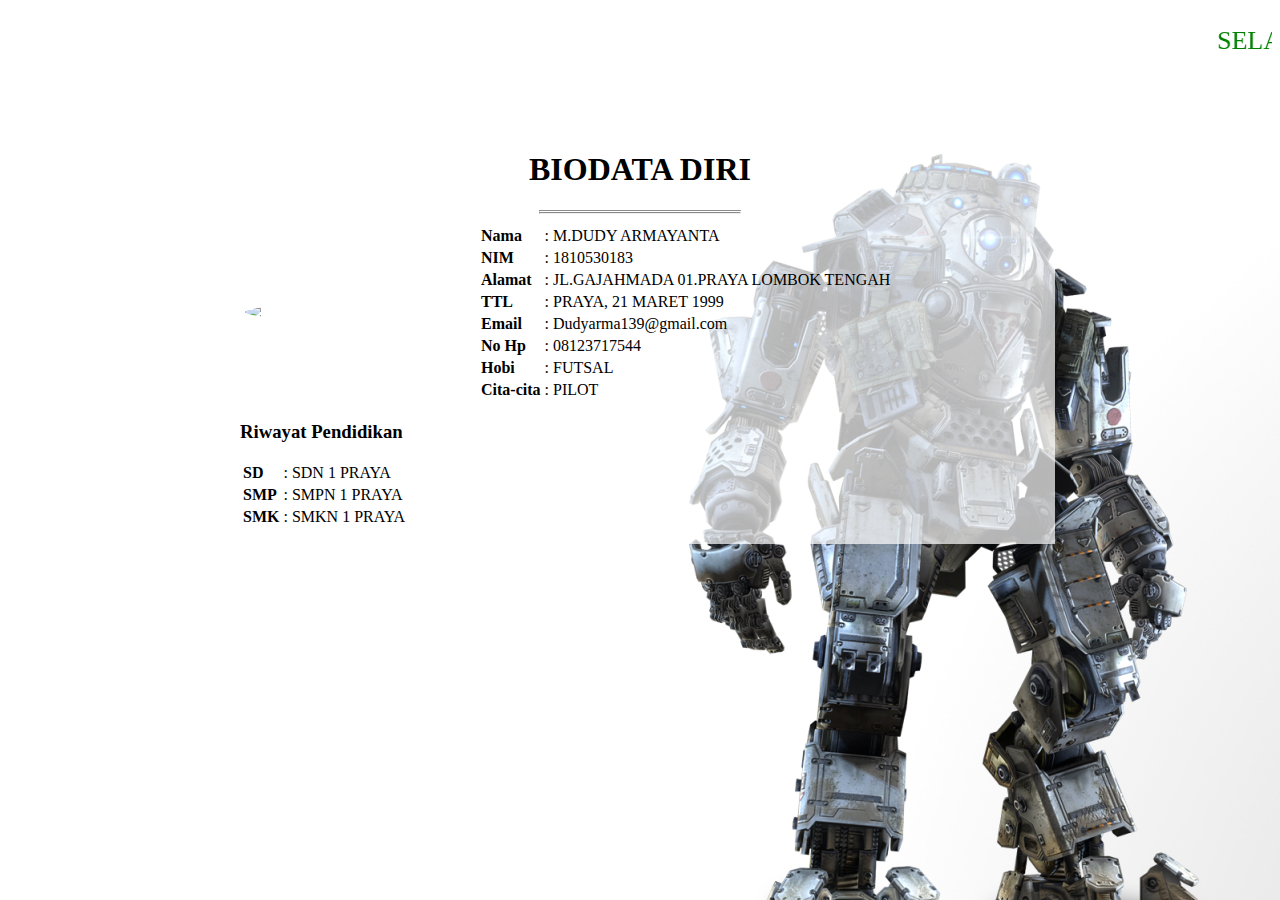
==== sublime.html @ 1f96004b "tugas" ====
<!DOCTYPE html>
<html>
<head>

<p style=" color: green; font: family:Engeravers MT;font-size:26px"><marquee scrollamount="7"> SELAMAT DATANG DI RISSA MOTOR </p> </marquee>
<title>Biodata
</title> 
<link rel="stylesheet" type="text/css" href="style.css">

<style> .wrap{ background-color:rgba(255,255,255,0.7); width: 800px; color:black; margin: 20px auto; padding:15px; } 
</style> 

</head>
 <body style="background: url(Barcelona.jpg)"> 
 	<style type="center"></style>
 	<div class="wrap"> 
	<h1 class="class" align="center">BIODATA DIRI
	</h1>
	<hr/ align="center" width="25%" style="border-top: 3px double #8c8b8b;"> <table> 
		<tr>
			<td rowspan="10" width="100px"> 
		<img src="Porto.png" width="200px" style="display: block; border-radius: 50%;border-color:white;margin-right:30px" border="2px" ></td>
	</tr><tr><td> <b>Nama </b></td><td>:</td> <td>M.DUDY ARMAYANTA</td></tr>
				 <tr><td><b>NIM</b></td><td>:</td> <td>1810530183</td></tr> 
				 <tr><td><b>Alamat</b></td><td>:</td> <td>JL.GAJAHMADA 01.PRAYA LOMBOK TENGAH </td></tr>
				  <tr><td><b>TTL</b></td><td>:</td> <td>PRAYA, 21 MARET 1999</td></tr> 
				  <tr><td><b>Email</b></td><td>:</td> <td>Dudyarma139@gmail.com</td></tr>
				   <tr><td><b>No Hp</b></td><td>:</td> <td>08123717544</td></tr>
				    <tr><td><b>Hobi</b></td><td>:</td> <td>FUTSAL</td></tr>
				     <tr><td><b>Cita-cita</b></td><td>:</td> <td>PILOT</td></tr></table> 
				     <table> <h3>Riwayat Pendidikan</h3>
				      <tr><td><b>SD</b></td><td>:</td> <td>SDN 1 PRAYA</td></tr>
				       <tr><td><b>SMP</b></td><td>:</td> <td>SMPN 1 PRAYA</td></tr>
				        <tr><td><b>SMK</b></td><td>:</td> <td>SMKN 1 PRAYA</td></tr> </table>
 <div>

 </body> 
	</html>

</title>

</head>


</html
---- style.css ----
body{

    background: url(BengkelMotor.png);
    background position: center ; 
}
{
    font-family: Arial, Helvetica, sans-serif;
    background: #e6e6e6;
    padding: 0;
    margin:0;
    
}

.container{
    width: 65%;
    height: auto;
    background: white;
    margin:auto;
    margin-top: 5px;
    padding-bottom: 5px;
}
.logo {
    font-size: xx-large;
    padding: 30px 0 30px 10px;
}

nav ul {
    list-style-type: none;
    margin: 0;
    padding: 0;
    overflow: hidden;
    background-color: black;
    border: 1px solid gainsboro;
}

nav li {
    float: left;
}

nav li a{
    display: inline-block;
    color:#ffffff;
    text-align: center;
    padding: 14px 15px;
    text-decoration: none;
}

nav li a:hover {
    opacity:0.9;
    background-color: #3385ff;
}



footer {
    clear: both;
    width: 98.8%;
    height: auto;
    text-align: center;
    margin: 5px 5px 5px 5px;
    border-radius: 3px;
    border-bottom: 1px solid gainsboro;
    padding-top: 15px;
    padding-bottom: 15px;  
}
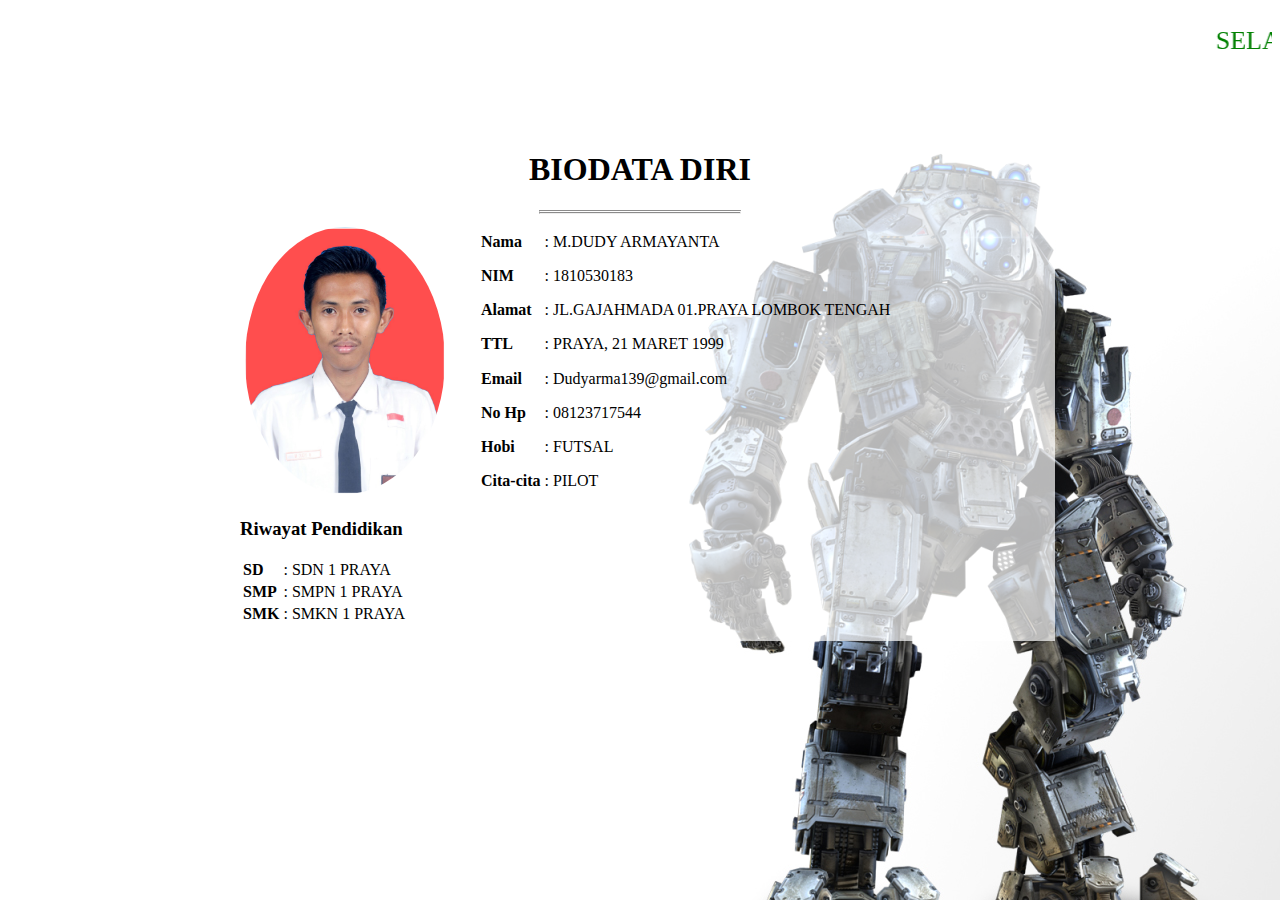
==== commit 176110f9: "Update sublime.html" ====
--- a/sublime.html
+++ b/sublime.html
@@ -19,7 +19,7 @@
 	<hr/ align="center" width="25%" style="border-top: 3px double #8c8b8b;"> <table> 
 		<tr>
 			<td rowspan="10" width="100px"> 
-		<img src="Porto.png" width="200px" style="display: block; border-radius: 50%;border-color:white;margin-right:30px" border="2px" ></td>
+		<img src="Porto.PNG" width="200px" style="display: block; border-radius: 50%;border-color:white;margin-right:30px" border="2px" ></td>
 	</tr><tr><td> <b>Nama </b></td><td>:</td> <td>M.DUDY ARMAYANTA</td></tr>
 				 <tr><td><b>NIM</b></td><td>:</td> <td>1810530183</td></tr> 
 				 <tr><td><b>Alamat</b></td><td>:</td> <td>JL.GAJAHMADA 01.PRAYA LOMBOK TENGAH </td></tr>
@@ -42,4 +42,4 @@
 </head>
 
 
-</html +</html 
